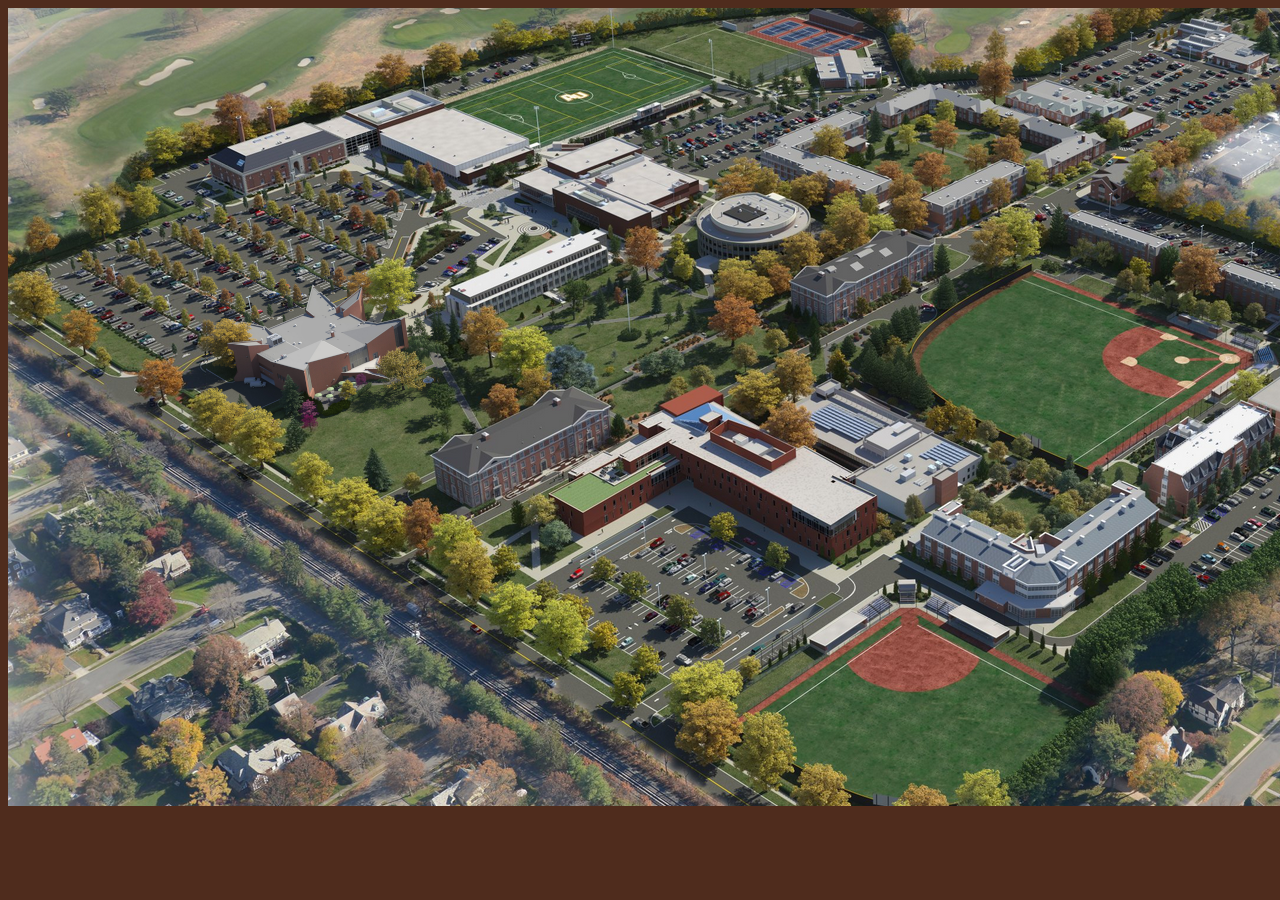
==== index.html @ c7bfa6cc "3 student trial" ====
<html>

<head>
<link rel="stylesheet" href="stylesheet.css">
<title>Fall Arts Festival 2020</title>
</head>

<body bgcolor="#4f2c1d">

    <img src="adelphi3D.png" usemap="#AUmap">   

<map name="AUmap" id="AUmap">
	<area id="Edwards" shape="poly" 
  		coords="515, 190, 544, 203, 545, 178, 517, 172" 
  		href="student-files/Edwards/view.html"
  		alt="CLICK ME!">

	<area id="McKenna" shape="poly"  		coords="688, 258, 697, 247, 711, 253, 699, 268" href="student-files/McKenna/view.html"alt="CLICK ME!"> 

  	<area id="Xie" shape="poly" 
  		coords="786, 204, 801, 202, 775, 190, 765, 194" 
  		href="student-files/Xie/view.html"
  		alt="CLICK ME!">
</map>
</body>

</html>
---- stylesheet.css ----
.overlay {
  position: absolute;
  bottom: 0;
  background: rgb(0, 0, 0);
  background: rgba(0, 0, 0, 0.5); /* Black see-through */
  color: #ffb500;
  width: 100%;
  transition: .5s ease;
  opacity:0;
  color: white;
  font-size: 20px;
  padding: 20px;
  text-align: center;
}
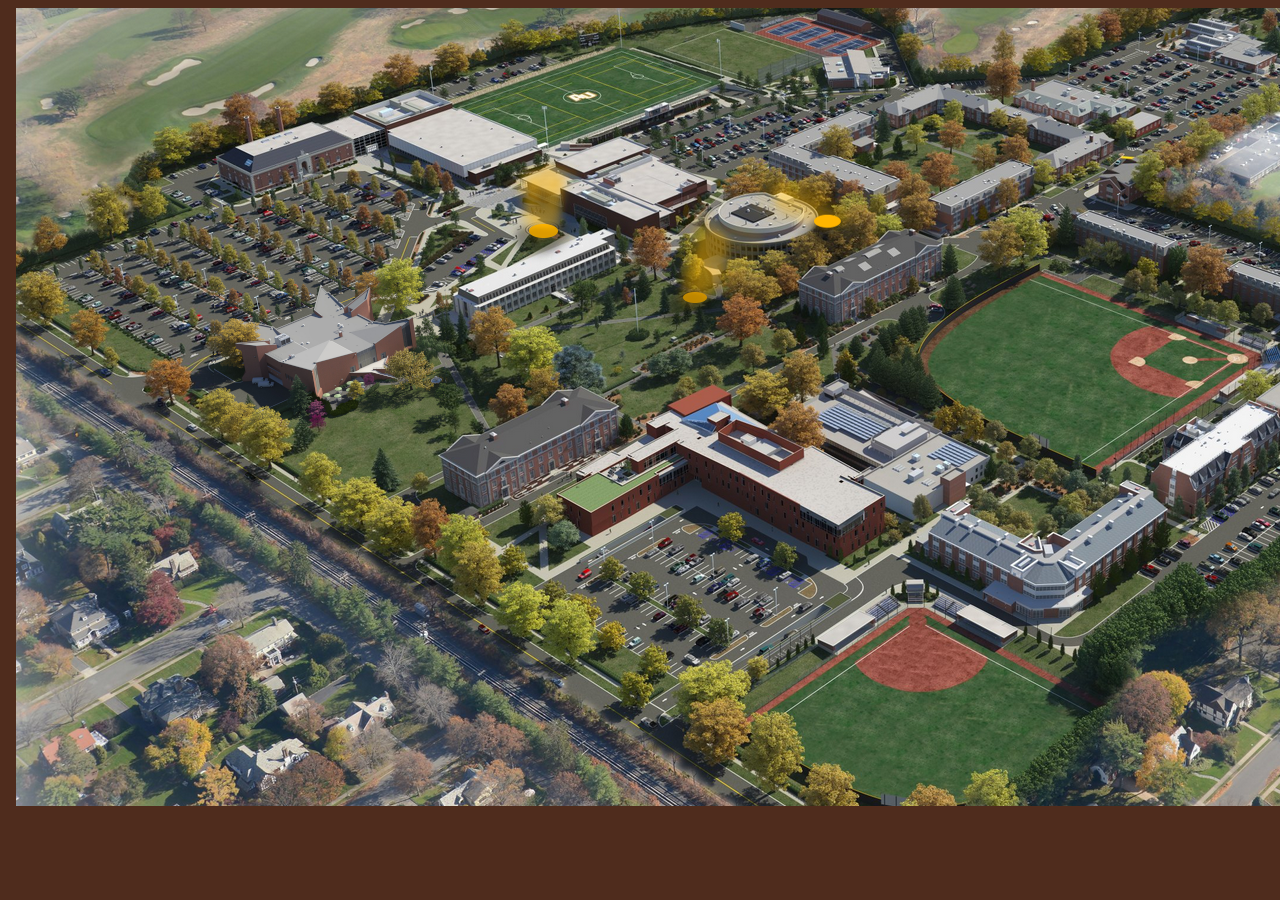
==== commit d1177cd6: "Try again" ====
--- a/index.html
+++ b/index.html
@@ -7,7 +7,7 @@
 
 <body bgcolor="#4f2c1d">
 
-    <img src="adelphi3D.png" usemap="#AUmap">   
+<img src="adelphi3D-2.png" usemap="#AUmap"> 
 
 <map name="AUmap" id="AUmap">
 	<area id="Edwards" shape="poly" 
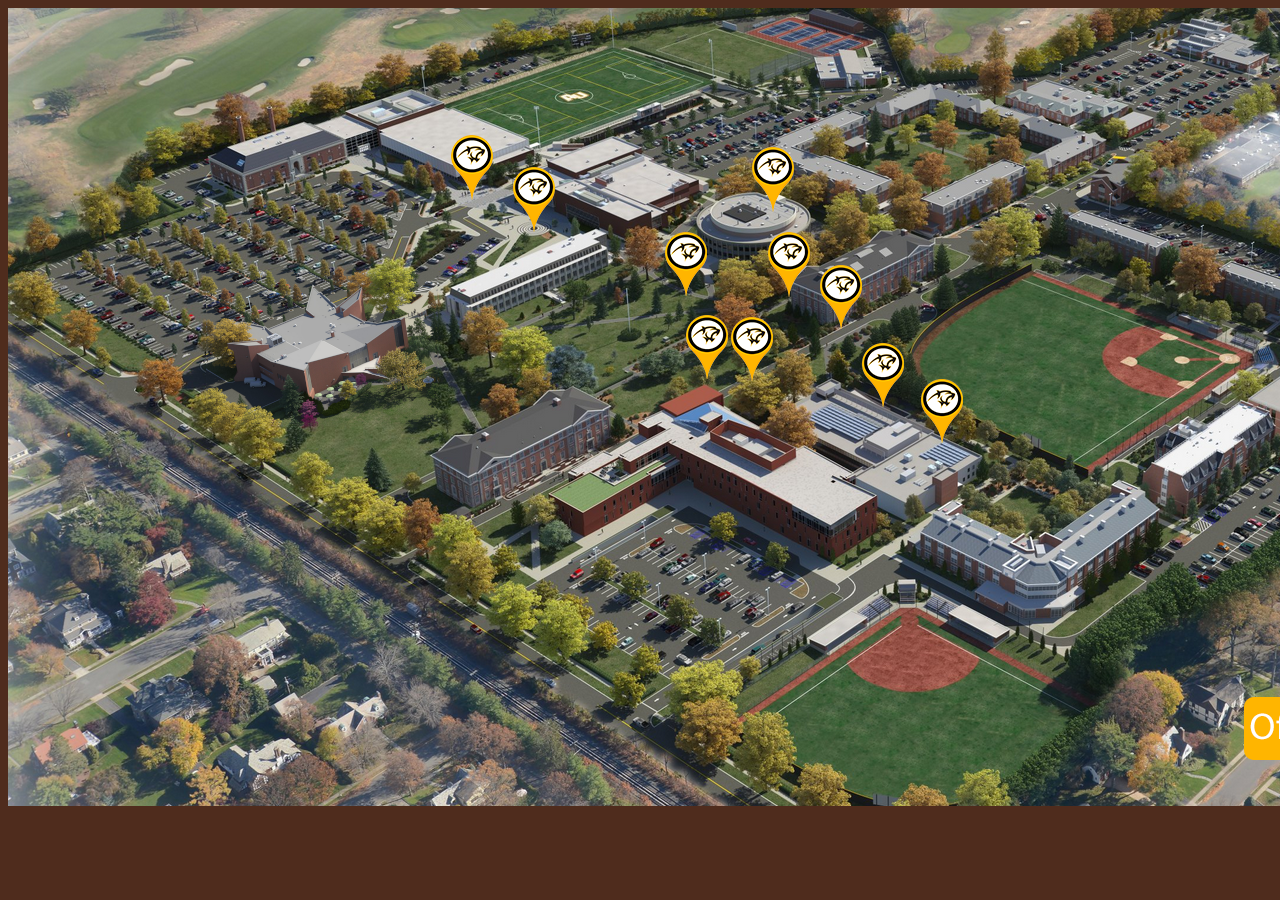
==== commit 2a9c2c35: "Redoing map markers and coordinates" ====
--- a/index.html
+++ b/index.html
@@ -1,4 +1,4 @@
-<html>
+<!DOCTYPE html>
 
 <head>
 <link rel="stylesheet" href="stylesheet.css">
@@ -7,21 +7,23 @@
 
 <body bgcolor="#4f2c1d">
 
-<img src="adelphi3D-2.png" usemap="#AUmap"> 
+<img src="adelphi3D-3.png" usemap="#AUmap"> 
 
 <map name="AUmap" id="AUmap">
-	<area id="Edwards" shape="poly" 
-  		coords="515, 190, 544, 203, 545, 178, 517, 172" 
-  		href="student-files/Edwards/view.html"
-  		alt="CLICK ME!">
 
-	<area id="McKenna" shape="poly"  		coords="688, 258, 697, 247, 711, 253, 699, 268" href="student-files/McKenna/view.html"alt="CLICK ME!"> 
+    <area target="" alt="Raifer" title="Raifer" href="" coords="469,148,19" shape="circle">
+    <area target="" alt="Edwards" title="Edwards" href="student-files/Edwards/view.html" coords="530,181,18" shape="circle">
+    <area target="" alt="Xie" title="Xie" href="student-files/Xie/view.html" coords="767,156,20" shape="circle">
+    <area target="" alt="McKenna" title="McKenna" href="student-files/McKenna/view.html" coords="679,243,19" shape="circle">
+    <area target="" alt="Draws" title="Draws" href="" coords="699,326,21" shape="circle">
+    <area target="" alt="Wachter" title="Wachter" href="" coords="744,327,19" shape="circle">
+    <area target="" alt="Cortez" title="Cortez" href="" coords="779,246,17" shape="circle">
+    <area target="" alt="Clark" title="Clark" href="" coords="836,276,18" shape="circle">
+    <area target="" alt="Peierls" title="Peierls" href="" coords="873,356,15" shape="circle">
+    <area target="" alt="Sledge" title="Sledge" href="" coords="936,388,20" shape="circle">
+    <area target="" alt="Ward" title="Ward" href="" coords="1238,687,1436,751" shape="rect">
+</map>
 
-  	<area id="Xie" shape="poly" 
-  		coords="786, 204, 801, 202, 775, 190, 765, 194" 
-  		href="student-files/Xie/view.html"
-  		alt="CLICK ME!">
-</map>
 </body>
 
 </html>--- a/stylesheet.css
+++ b/stylesheet.css
@@ -1,15 +1,8 @@
-
-.overlay {
-  position: absolute;
-  bottom: 0;
-  background: rgb(0, 0, 0);
-  background: rgba(0, 0, 0, 0.5); /* Black see-through */
-  color: #ffb500;
-  width: 100%;
-  transition: .5s ease;
-  opacity:0;
-  color: white;
-  font-size: 20px;
-  padding: 20px;
+audio {
   text-align: center;
-}
+  padding: 20px;	
+  position:absolute; 
+  height: 100%; 
+  width: 100%; top:0; left:0;" >
+  overflow-x: hidden;
+}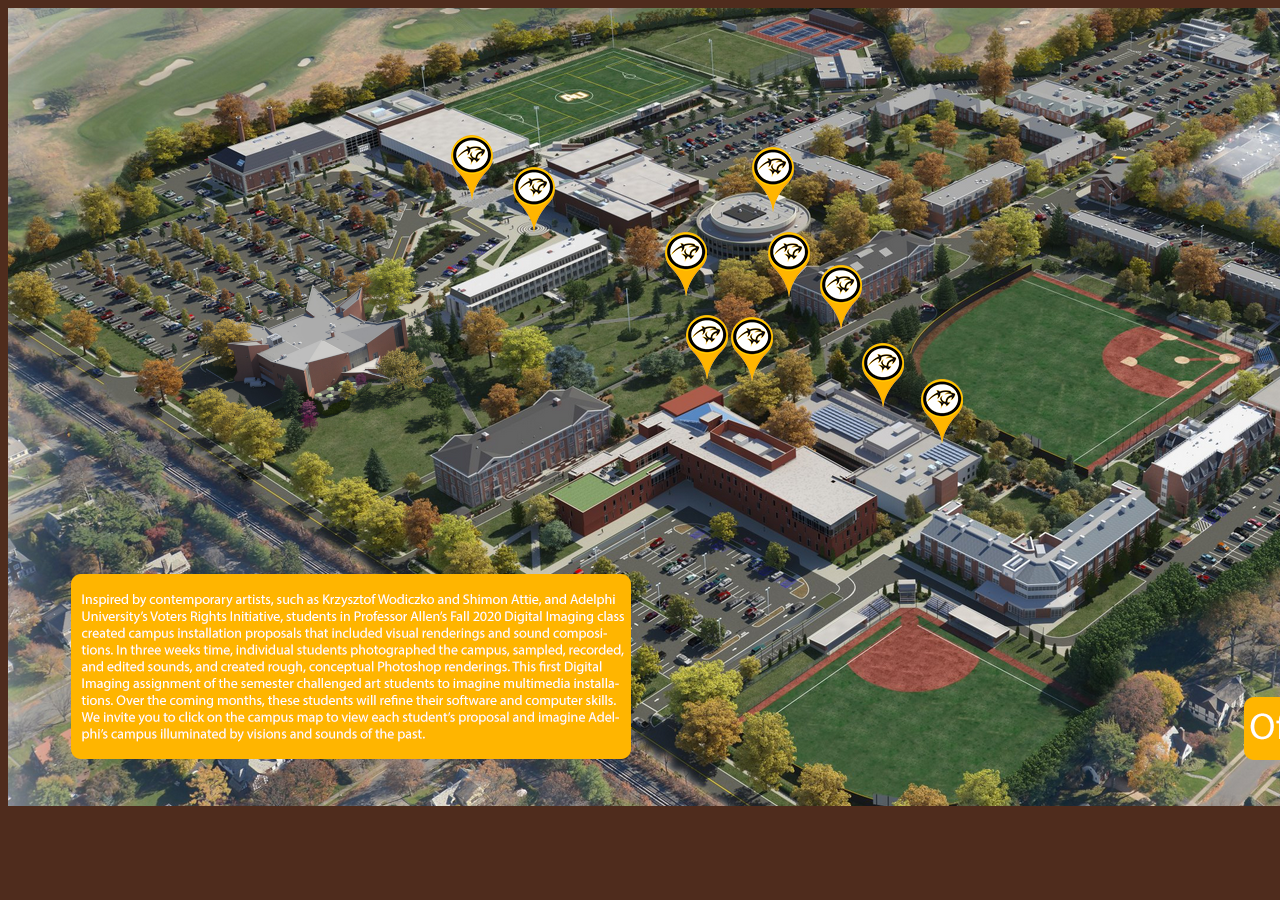
==== commit 4db5cb6f: "Adding last edits" ====
--- a/index.html
+++ b/index.html
@@ -7,21 +7,21 @@
 
 <body bgcolor="#4f2c1d">
 
-<img src="adelphi3D-3.png" usemap="#AUmap"> 
+<img src="adelphi3D-4.png" style="overflow-x: hidden;"usemap="#AUmap"> 
 
 <map name="AUmap" id="AUmap">
 
-    <area target="" alt="Raifer" title="Raifer" href="" coords="469,148,19" shape="circle">
-    <area target="" alt="Edwards" title="Edwards" href="student-files/Edwards/view.html" coords="530,181,18" shape="circle">
-    <area target="" alt="Xie" title="Xie" href="student-files/Xie/view.html" coords="767,156,20" shape="circle">
-    <area target="" alt="McKenna" title="McKenna" href="student-files/McKenna/view.html" coords="679,243,19" shape="circle">
-    <area target="" alt="Draws" title="Draws" href="" coords="699,326,21" shape="circle">
-    <area target="" alt="Wachter" title="Wachter" href="" coords="744,327,19" shape="circle">
-    <area target="" alt="Cortez" title="Cortez" href="" coords="779,246,17" shape="circle">
-    <area target="" alt="Clark" title="Clark" href="" coords="836,276,18" shape="circle">
-    <area target="" alt="Peierls" title="Peierls" href="" coords="873,356,15" shape="circle">
-    <area target="" alt="Sledge" title="Sledge" href="" coords="936,388,20" shape="circle">
-    <area target="" alt="Ward" title="Ward" href="" coords="1238,687,1436,751" shape="rect">
+    <area alt="Raifer" title=" PAC - Bernard Raifer" href="student-files/Raifer/view.html" coords="469,148,19" shape="circle">
+    <area alt="Edwards" title="PAC - DJ Edwards" href="student-files/Edwards/view.html" coords="530,181,18" shape="circle">
+    <area alt="Xie" title="Science Building - Hua Xie" href="student-files/Xie/view.html" coords="767,156,20" shape="circle">
+    <area alt="McKenna" title="Science Building - Emily McKenna" href="student-files/McKenna/view.html" coords="679,243,19" shape="circle">
+    <area alt="Draws" title="Nexus Building - Kimberly Draws" href="student-files/Draws/view.html" coords="699,326,21" shape="circle">
+    <area alt="Wachter" title="Nexus Building - Shea Wachter" href="student-files/Wachter/view.html" coords="744,327,19" shape="circle">
+    <area alt="Cortez" title="Blodgett Hall - Jocelyn Cortez" href="student-files/Cortez/view.html" coords="779,246,17" shape="circle">
+    <area alt="Clark" title="Swirbul Library - Oliver Clark" href="student-files/Clark/view.html" coords="836,276,18" shape="circle">
+    <area alt="Peierls" title="Swirbul Library - Jay Peierls" href="student-files/Peierls/view.html" coords="873,356,15" shape="circle">
+    <area alt="Sledge" title="Swirbul Library - Julia Sledge" href="student-files/Sledge/view.html" coords="936,388,20" shape="circle">
+    <area alt="Ward" title="Off Campus - Katherine Ward" href="student-files/Ward/view.html" coords="1238,687,1436,751" shape="rect">
 </map>
 
 </body>
--- a/stylesheet.css
+++ b/stylesheet.css
@@ -1,8 +1,12 @@
 audio {
-  text-align: center;
-  padding: 20px;	
+  text-align: center;	
   position:absolute; 
   height: 100%; 
-  width: 100%; top:0; left:0;" >
-  overflow-x: hidden;
-}+  width: 100%;
+}
+ figure {
+ 	margin-block-start: 0em;
+    margin-block-end: 0em;
+    margin-inline-start: 0px;
+    margin-inline-end: 0px;
+ }